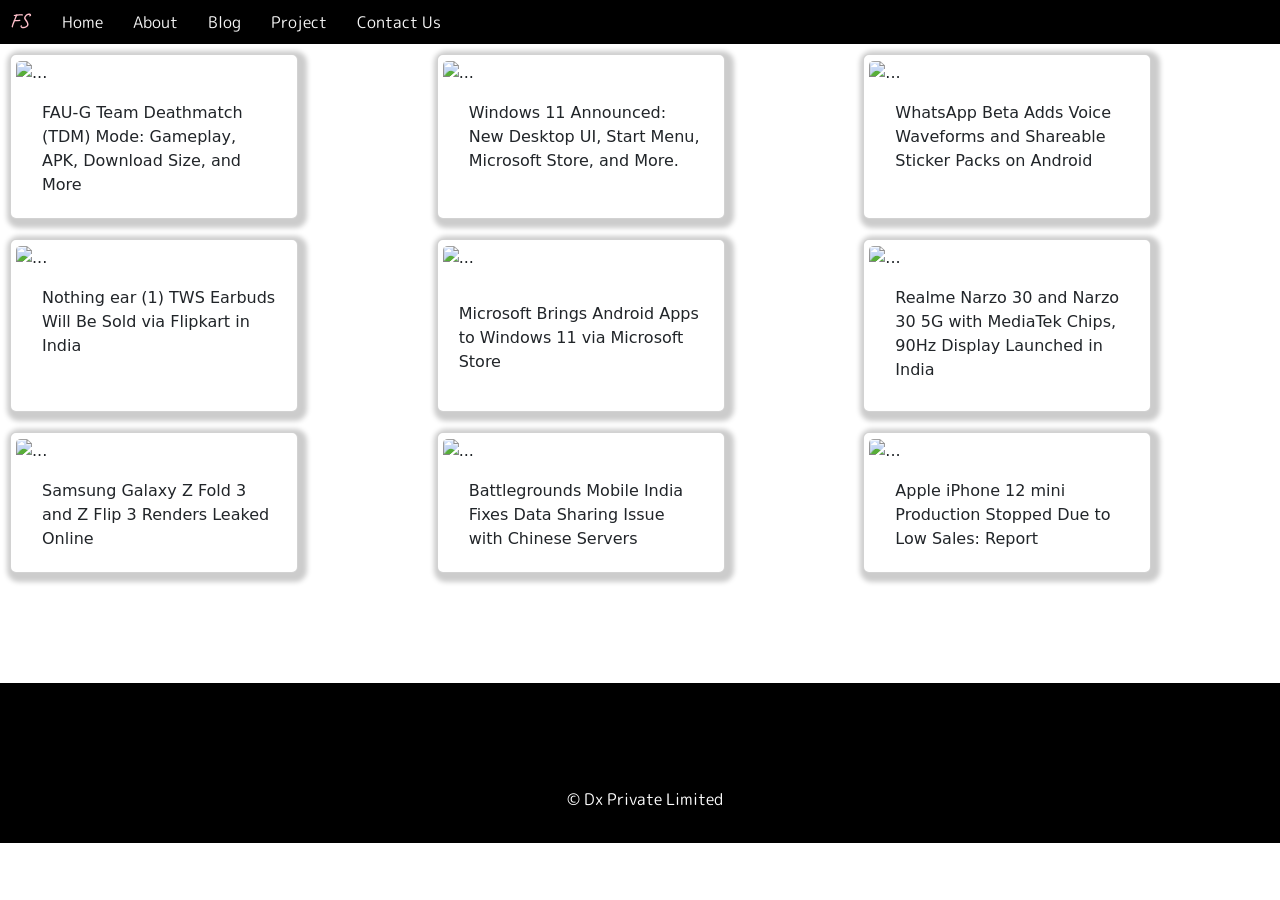
==== blog.html @ e18c794d "this one of my website" ====
<!DOCTYPE html>
<html lang="en">
  <head>
    <meta charset="UTF-8" />
    <meta http-equiv="X-UA-Compatible" content="IE=edge" />
    <meta name="viewport" content="width=device-width, initial-scale=1.0" />
    <link rel="stylesheet" href="./style.css" />
    <link
      rel="stylesheet"
      href="https://cdnjs.cloudflare.com/ajax/libs/animate.css/4.1.1/animate.min.css"
    />
    <link
      rel="stylesheet"
      href="https://cdnjs.cloudflare.com/ajax/libs/font-awesome/4.7.0/css/font-awesome.min.css"
    />
    <link
      href="https://cdn.jsdelivr.net/npm/bootstrap@5.0.2/dist/css/bootstrap.min.css"
      rel="stylesheet"
      integrity="sha384-EVSTQN3/azprG1Anm3QDgpJLIm9Nao0Yz1ztcQTwFspd3yD65VohhpuuCOmLASjC"
      crossorigin="anonymous"
    />
    <link rel="stylesheet" href="./blog.css" />
    <script
      src="https://kit.fontawesome.com/2611cfb531.js"
      crossorigin="anonymous"
    ></script>
    <title>Mini project</title>
  </head>
  <body>
    <nav>
      <h1 class="logo-name animate__pulse">FS</h1>
      <ul>
        <a href="index.html"><li>Home</li></a>
        <a href="about.html"><li>About</li></a>
        <a href="blog.html"><li>Blog</li></a>
        <a href="project.html"><li>Project</li></a>
        <a href="contact.html"><li>Contact Us</li></a>
      </ul>
    </nav>
    <div class="blog-container" >
    <div class="card" style="width: 18rem;">
      <img src="https://beebom.com/wp-content/uploads/2021/06/fau-g-TDM-mode-gameplay-APK-download-size-maps-and-more.jpg" class="card-img-top" alt="...">
      <div class="card-body">
        <p class="card-text">FAU-G Team Deathmatch (TDM) Mode: Gameplay, APK, Download Size, and More</p>
      </div>
    </div>
    <div class="card" style="width: 18rem;">
      <img src="https://beebom.com/wp-content/uploads/2021/06/microsoft-announces-windows-11-new.jpg" class="card-img-top" alt="...">
      <div class="card-body">
        <p class="card-text">Windows 11 Announced: New Desktop UI, Start Menu, Microsoft Store, and More.</p>
      </div>
    </div>
    <div class="card" style="width: 18rem;">
      <img src="https://beebom.com/wp-content/uploads/2021/06/shutterstock_693812590-min.jpg" class="card-img-top" alt="...">
      <div class="card-body">
        <p class="card-text">WhatsApp Beta Adds Voice Waveforms and Shareable Sticker Packs on Android</p>
      </div>
    </div>
    <div class="card" style="width: 18rem;">
      <img src="https://beebom.com/wp-content/uploads/2021/06/Nothing-Ear-1-on-Flipkart-in-India.jpg" class="card-img-top" alt="...">
      <div class="card-body">
        <p class="card-text">Nothing ear (1) TWS Earbuds Will Be Sold via Flipkart in India</p>
      </div>
    </div>
    <div class="card" style="width: 18rem;">
      <img src="https://beebom.com/wp-content/uploads/2021/06/Microsoft-Brings-Android-Apps-to-Windows-11-via-Microsoft-Store.jpg" class="card-img-top" alt="...">
      <div class="card-body">
        <p class="card-text"></p>Microsoft Brings Android Apps to Windows 11 via Microsoft Store</p>
      </div>
    </div>
    <div class="card" style="width: 18rem;">
      <img src="https://beebom.com/wp-content/uploads/2021/06/Realme-Narzo-30-and-30-5G-India-launch-feat..jpg" class="card-img-top" alt="...">
      <div class="card-body">
        <p class="card-text">Realme Narzo 30 and Narzo 30 5G with MediaTek Chips, 90Hz Display Launched in India</p>
      </div>
    </div>
    <div class="card" style="width: 18rem;">
      <img src="https://beebom.com/wp-content/uploads/2021/06/Samsung-Galaxy-Z-Fold-3-and-Z-Flip-3-Leaked-Renders.jpg" class="card-img-top" alt="...">
      <div class="card-body">
        <p class="card-text">Samsung Galaxy Z Fold 3 and Z Flip 3 Renders Leaked Online</p>
      </div>
    </div>
    <div class="card" style="width: 18rem;">
      <img src="https://beebom.com/wp-content/uploads/2021/06/Battlegrounds-Mobile-India-Fixes-Data-Sharing-Issue-With-Chinese-Servers-feat..jpg" class="card-img-top" alt="...">
      <div class="card-body">
        <p class="card-text">Battlegrounds Mobile India Fixes Data Sharing Issue with Chinese Servers</p>
      </div>
    </div>
    <div class="card" style="width: 18rem;">
      <img src="https://beebom.com/wp-content/uploads/2021/06/iphone-12-mini-production-halted-e1624361736420.jpg" class="card-img-top" alt="...">
      <div class="card-body">
        <p class="card-text">Apple iPhone 12 mini Production Stopped Due to Low Sales: Report</p>
      </div>
    </div>
  </div>





    
    

    <footer>
      <div class="icon">
        <i class="fab fa-instagram"></i>
        <i class="fab fa-github"></i>
        <i class="fab fa-facebook-square"></i>
      </div>
      <p class="footer-text">© Dx Private Limited</p>
    </footer>
    <script
      src="https://cdn.jsdelivr.net/npm/bootstrap@5.0.2/dist/js/bootstrap.bundle.min.js"
      integrity="sha384-MrcW6ZMFYlzcLA8Nl+NtUVF0sA7MsXsP1UyJoMp4YLEuNSfAP+JcXn/tWtIaxVXM"
      crossorigin="anonymous"
    ></script>
  </body>
</html>
---- style.css ----
@import url("https://fonts.googleapis.com/css2?family=Caveat:wght@700&display=swap");
@import url("https://fonts.googleapis.com/css2?family=Caveat:wght@700&family=M+PLUS+Rounded+1c:wght@500&display=swap");
@import url("https://fonts.googleapis.com/css2?family=Dancing+Script:wght@500&display=swap");

* {
  margin: 0;
  box-sizing: border-box;
  padding: 0;
}

li {
  list-style-type: none;
  padding-left: 30px;
  margin-top: 10px;
  margin-bottom: 10px;
  font-family: "Caveat", cursive;
  font-family: "M PLUS Rounded 1c", sans-serif;
}

ul {
  display: flex;
  /* justify-content: space-between; */
}

.logo-name {
  font-family: "Caveat", cursive;
  margin-top: 10px;
  margin-bottom: 5px;
  padding-left: 10px;
  cursor: pointer;
}

nav {
  display: flex;
  background-color: black;
  color: pink;
}

.logo-name:hover {
  animation: heartBeat;
  animation-duration: 4s;
}

a {
  
  text-decoration: none;
  color: whitesmoke;
}

.container {
  display: flex;
  margin-top: 10px;
  padding-left: 20px;
 
  margin-left: 100px;
}

img {
  width: 556px;
  padding-top: 50px;
  margin-right: 60px;
}

.left-container {
  padding-top: 130px;

  width: 50%;
}

.right-container {
  width: 50%;
}
footer {
  background-color: black;
  color: white;
  /* padding-top: 38px; */
  padding-bottom: 6px;
  text-align: center;
  font-family: "M PLUS Rounded 1c", sans-serif;
  /* display: flex;
  justify-content: space-around; */
  /* border-radius: 20px; */
}

.fa-github {
  padding-left: 30px;
  padding-right: 30px;
  font-size: 40px;
}

.fa-facebook-square
 {
  font-size: 40px;
}
 


.body-text {
  font-family: "Dancing Script", cursive;
  font-size: 80px;
  color: #242582;
}

.body-p {
  font-family: "Dancing Script", cursive;
  font-weight: bold;
  font-size: 30px;
}

.icon {
  padding-top: 29px;
  padding-bottom: 15px;
}

.fa-instagram {
  font-size: 40px;
}

button {
  margin-top: 30px;
  color:cyan;
  background-color: blue;
  padding: 15px 25px 15px 25px;
  border: none;
  border-radius: 20px;
  transition: transform 450ms;

}

button:hover{
  transform: scale(1.08);
  opacity: 1;
  background-color:black;
  color: black;
}

.fab {
  transition: transform 450ms;

}

.fab:hover {
  transform: scale(1.5);
  opacity: 1;
  
}
---- blog.css ----
@import url("https://fonts.googleapis.com/css2?family=Caveat:wght@700&display=swap");
@import url("https://fonts.googleapis.com/css2?family=Caveat:wght@700&family=M+PLUS+Rounded+1c:wght@500&display=swap");
@import url("https://fonts.googleapis.com/css2?family=Caveat:wght@700&display=swap");
@import url("https://fonts.googleapis.com/css2?family=Fira+Sans&display=swap");

li {
  list-style-type: none;
  padding-left: 30px;
  margin-top: 10px;
  margin-bottom: 10px;
  font-family: "Caveat", cursive;
  font-family: "M PLUS Rounded 1c", sans-serif;
}

ul {
  display: flex;
  margin-bottom: 0px;

  padding-left: 3px;
}

.logo-name {
  font-family: "Caveat", cursive;
  font-size: 20px;
  margin-top: 9px;
  padding-left: 10px;
  cursor: pointer;
}

nav {
  display: flex;

  background-color: black;
  color: pink;
}

.logo-name:hover {
  animation: heartBeat;
  animation-duration: 4s;
}

a {
  text-decoration: none;
  color: whitesmoke;
}

.container {
  display: flex;
  padding-left: 20px;
  margin-left: 100px;
}

p {
  padding-left: 10px;
}

footer {
  margin-top: 100px;
  background-color: black;
  color: white;
  /* padding-top: 38px; */
  padding-bottom: 16px;
  text-align: center;
  font-family: "M PLUS Rounded 1c", sans-serif;
  /* display: flex;
    justify-content: space-around; */
  /* border-radius: 20px; */
}
.fa-github {
  padding-left: 30px;
  padding-right: 30px;
  font-size: 40px;
}

.fa-facebook-square {
  font-size: 40px;
}
.fa-instagram {
  font-size: 40px;
}

.blog-1 {
  background-color: blue;
  width: 50%;
  color: white;
  align-items: center;
  padding-top: -50px;
}

.card {
  background-color:white;
  margin-left: -30px;
  margin: 10px;
  padding: 5px;
  box-shadow:3px 3px 5px 6px #ccc;
}

img {
  padding-top: 1px;
}

.blog-container {
  display: grid;
  grid-template-columns: auto auto auto;
}


.card{
  transition: transform 450ms;

}

.card:hover{
  transform: scale(1.08);
  opacity: 1;
  
}
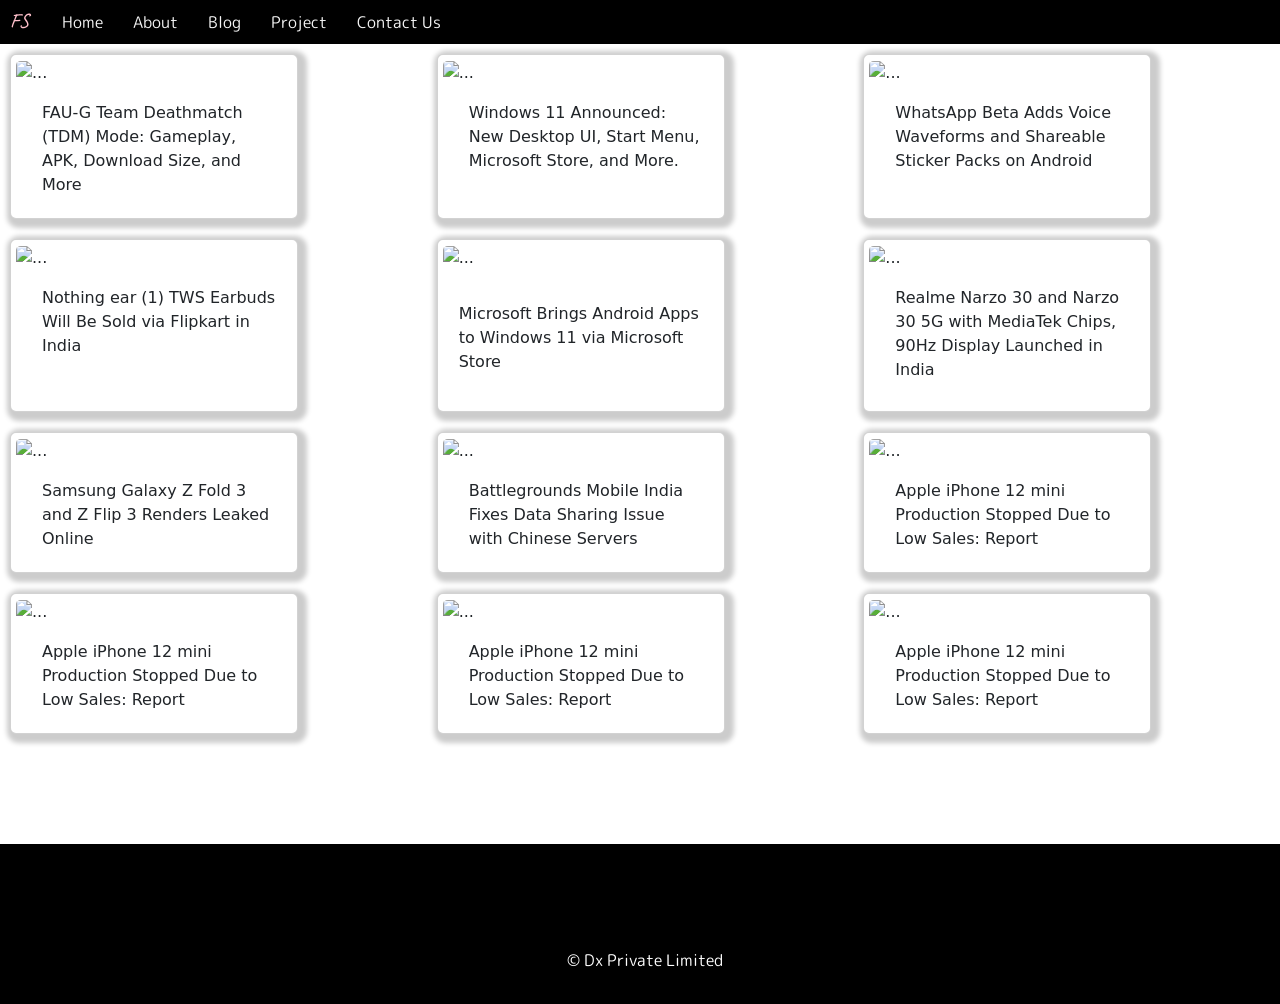
==== commit 1350054e: "add blog" ====
--- a/blog.html
+++ b/blog.html
@@ -92,6 +92,24 @@
         <p class="card-text">Apple iPhone 12 mini Production Stopped Due to Low Sales: Report</p>
       </div>
     </div>
+      <div class="card" style="width: 18rem;">
+      <img src="https://beebom.com/wp-content/uploads/2021/06/iphone-12-mini-production-halted-e1624361736420.jpg" class="card-img-top" alt="...">
+      <div class="card-body">
+        <p class="card-text">Apple iPhone 12 mini Production Stopped Due to Low Sales: Report</p>
+      </div>
+    </div>
+      <div class="card" style="width: 18rem;">
+      <img src="https://beebom.com/wp-content/uploads/2021/06/iphone-12-mini-production-halted-e1624361736420.jpg" class="card-img-top" alt="...">
+      <div class="card-body">
+        <p class="card-text">Apple iPhone 12 mini Production Stopped Due to Low Sales: Report</p>
+      </div>
+    </div>
+      <div class="card" style="width: 18rem;">
+      <img src="https://beebom.com/wp-content/uploads/2021/06/iphone-12-mini-production-halted-e1624361736420.jpg" class="card-img-top" alt="...">
+      <div class="card-body">
+        <p class="card-text">Apple iPhone 12 mini Production Stopped Due to Low Sales: Report</p>
+      </div>
+    </div>
   </div>
 
 
